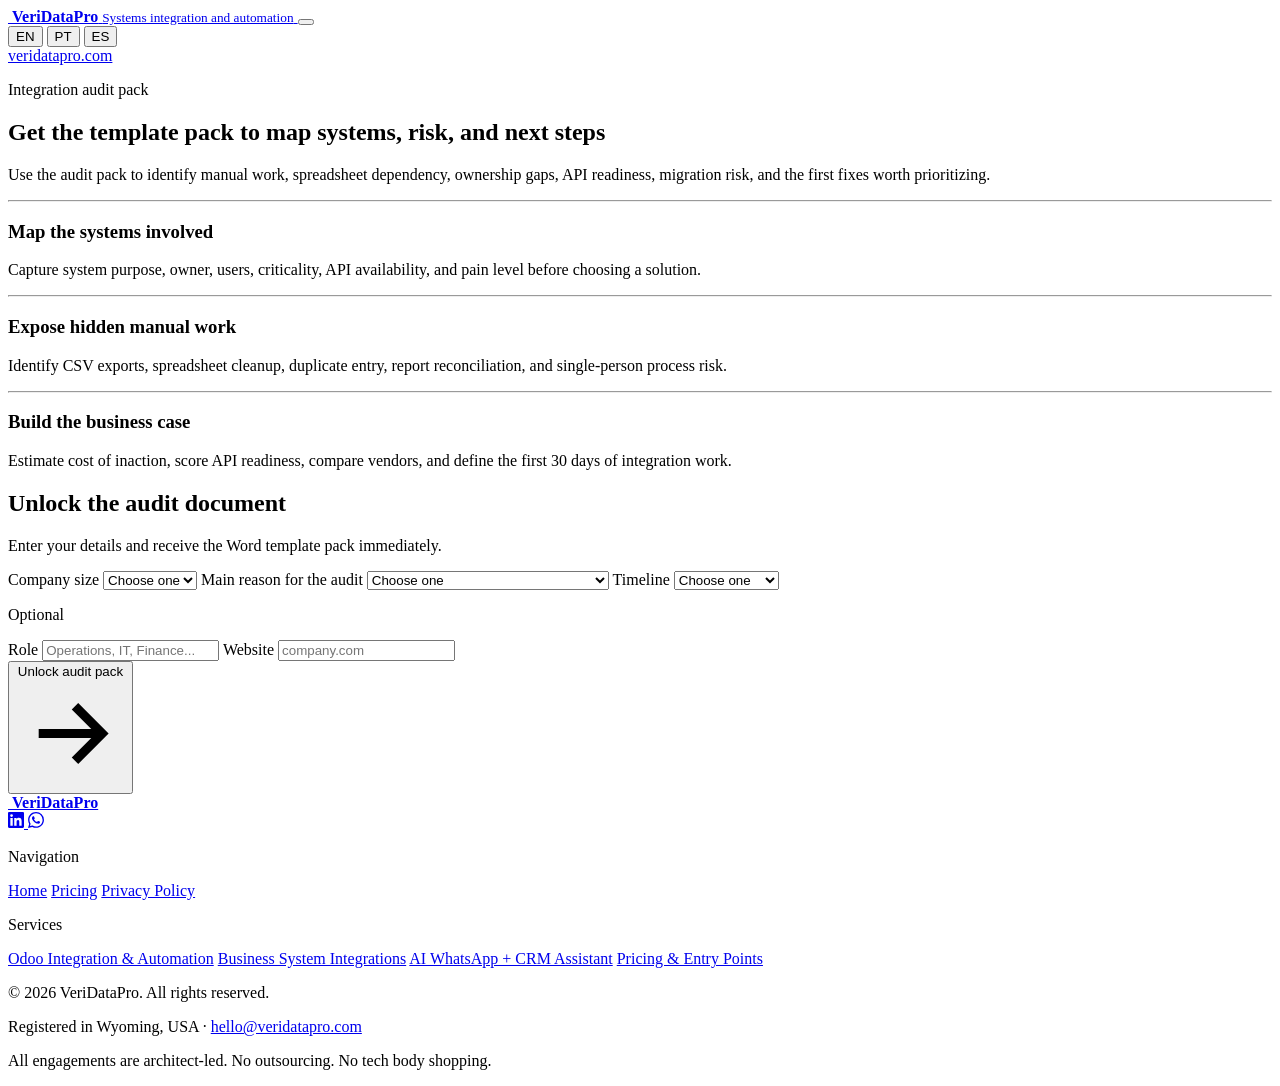
==== public/tools/integration-audit-pack/index.html @ f7d09010 "Remove deprecated end-to-end and unit tests for various tools and APIs, including the calculator, fi" ====
<!doctype html>
<html lang="en">

<head>
  <meta charset="utf-8" />
  <meta name="viewport" content="width=device-width, initial-scale=1" />
  <title>Integration Audit Template Pack | VeriDataPro</title>
  <meta name="description"
    content="Download VeriDataPro's integration audit template pack for mapping systems, ownership, manual work, API readiness, risk, and next steps." />
  <link rel="preconnect" href="https://fonts.googleapis.com" />
  <link rel="preconnect" href="https://fonts.gstatic.com" crossorigin />
  <link href="https://fonts.googleapis.com/css2?family=Public+Sans:wght@400;600;700&display=swap" rel="stylesheet" />
  <link rel="icon" href="__BASE_PATH__/shared/Veridata_Icon-no-bg%20green.png" type="image/png" />
  <link rel="stylesheet" href="__BASE_PATH__/shared/styles.css" />
  <link rel="stylesheet" href="__BASE_PATH__/tools/integration-audit-pack/styles.css" />
</head>

<body>
  <header class="site-header">
    <a class="brand" href="https://veridatapro.com/" target="_blank" rel="noreferrer" aria-label="VeriDataPro home">
      <span class="brand-mark">
        <img src="__BASE_PATH__/shared/Veridata_Icon-no-bg%20green.png" alt="" />
      </span>
      <span>
        <strong>VeriDataPro</strong>
        <small data-i18n="brand.subtitle">Systems integration and automation</small>
      </span>
    </a>
    <button class="menu-toggle" type="button" data-menu-toggle aria-label="Open menu" aria-controls="header-menu"
      aria-expanded="false">
      <span class="menu-line"></span>
      <span class="menu-line"></span>
      <span class="menu-line"></span>
    </button>
    <nav id="header-menu" class="header-actions" aria-label="Primary links" data-header-menu>
      <div class="language-switcher" role="group" aria-label="Language">
        <button type="button" data-language-button data-lang="en" aria-pressed="true">EN</button>
        <button type="button" data-language-button data-lang="pt" aria-pressed="false">PT</button>
        <button type="button" data-language-button data-lang="es" aria-pressed="false">ES</button>
      </div>
      <a href="https://veridatapro.com/" target="_blank" rel="noreferrer">veridatapro.com</a>
    </nav>
  </header>

  <main class="shell audit-shell">
    <section class="intro" aria-labelledby="page-title">
      <div class="intro-card audit-hero">
        <p class="eyebrow" data-i18n="hero.eyebrow">Integration audit pack</p>
        <h1 id="page-title" data-i18n="hero.title">Get the template pack to map systems, risk, and next steps</h1>
        <p class="lede" data-i18n="hero.lede">
          Use the audit pack to identify manual work, spreadsheet dependency, ownership gaps, API readiness, migration
          risk, and the first fixes worth prioritizing.
        </p>
        <hr />
        <h3 data-i18n="preview.inventoryTitle">Map the systems involved</h2>
          <p data-i18n="preview.inventoryText">
            Capture system purpose, owner, users, criticality, API availability, and pain level before choosing a
            solution.
          </p>
          <hr />
          <h3 data-i18n="preview.manualTitle">Expose hidden manual work</h2>
            <p data-i18n="preview.manualText">
              Identify CSV exports, spreadsheet cleanup, duplicate entry, report reconciliation, and single-person
              process
              risk.
            </p>
            <hr />
            <h3 data-i18n="preview.roiTitle">Build the business case</h3>
            <p data-i18n="preview.roiText">
              Estimate cost of inaction, score API readiness, compare vendors, and define the first 30 days of
              integration
              work.
            </p>
      </div>
      </div>
    </section>


    <section id="audit-pack" class="workspace audit-workspace" aria-label="Integration audit pack request">
      <form id="auditForm" class="calculator audit-form" novalidate>
        <div class="form-section">
          <div class="section-heading">
            <div>
              <h2 data-i18n="form.title">Unlock the audit document</h2>
              <p data-i18n="form.text">Enter your details and receive the Word template pack immediately.</p>
            </div>
          </div>

          <div class="grid">
            <label>
              <span data-i18n="form.companySize">Company size</span>
              <select name="companySize" required>
                <option value="" data-i18n="form.chooseOne">Choose one</option>
                <option value="1-10">1-10</option>
                <option value="11-50">11-50</option>
                <option value="51-200">51-200</option>
                <option value="201-1000">201-1000</option>
                <option value="1000+">1000+</option>
              </select>
            </label>
            <label>
              <span data-i18n="form.challenge">Main reason for the audit</span>
              <select name="primaryChallenge" required>
                <option value="" data-i18n="form.chooseOne">Choose one</option>
                <option value="manual-work" data-i18n="challenge.manualWork">Manual work or CSV processes</option>
                <option value="data-quality" data-i18n="challenge.dataQuality">Data quality or duplicate records
                </option>
                <option value="reporting" data-i18n="challenge.reporting">Reports do not match</option>
                <option value="migration" data-i18n="challenge.migration">ERP / CRM / ecommerce migration</option>
                <option value="architecture" data-i18n="challenge.architecture">Need an integration architecture map
                </option>
                <option value="other" data-i18n="challenge.other">Other</option>
              </select>
            </label>
            <label>
              <span data-i18n="form.timeline">Timeline</span>
              <select name="timeline" required>
                <option value="" data-i18n="form.chooseOne">Choose one</option>
                <option value="now" data-i18n="timeline.now">Now</option>
                <option value="1-3" data-i18n="timeline.1-3">1-3 months</option>
                <option value="3-6" data-i18n="timeline.3-6">3-6 months</option>
                <option value="exploring" data-i18n="timeline.exploring">Just exploring</option>
              </select>
            </label>
          </div>

          <p class="optional-sep">Optional</p>
          <div class="grid audit-extra">
            <label>
              <span data-i18n="form.role">Role</span>
              <input name="role" autocomplete="organization-title" placeholder="Operations, IT, Finance..." />
            </label>
            <label>
              <span data-i18n="form.website">Website</span>
              <input name="website" autocomplete="url" placeholder="company.com" />
            </label>
          </div>

          <p id="formError" class="form-error" role="alert" hidden></p>

          <div data-identity-badge class="identity-badge-row"></div>

          <button class="submit-button" type="submit">
            <span data-submit-label data-i18n="form.submit">Unlock audit pack</span>
            <svg aria-hidden="true" viewBox="0 0 24 24">
              <path d="M5 12h13M13 6l6 6-6 6" fill="none" stroke="currentColor" stroke-width="2" />
            </svg>
          </button>
        </div>
      </form>

      <aside id="resultPanel" class="result-panel idle" aria-live="polite"></aside>
    </section>
  </main>

  <footer class="site-footer">
    <div class="footer-inner">
      <div class="footer-brand-col">
        <a class="brand footer-brand" href="https://veridatapro.com/" target="_blank" rel="noreferrer">
          <span class="brand-mark">
            <img src="__BASE_PATH__/shared/Veridata_Icon-no-bg%20green.png" alt="" />
          </span>
          <span><strong>VeriDataPro</strong></span>
        </a>
        <div class="footer-social">
          <a href="https://linkedin.com/company/veridatapro" target="_blank" rel="noreferrer" aria-label="LinkedIn"
            class="social-icon social-linkedin">
            <svg viewBox="0 0 24 24" fill="currentColor" width="16" height="16">
              <path
                d="M20.447 20.452h-3.554v-5.569c0-1.328-.027-3.037-1.852-3.037-1.853 0-2.136 1.445-2.136 2.939v5.667H9.351V9h3.414v1.561h.046c.477-.9 1.637-1.85 3.37-1.85 3.601 0 4.267 2.37 4.267 5.455v6.286zM5.337 7.433a2.062 2.062 0 0 1-2.063-2.065 2.064 2.064 0 1 1 2.063 2.065zm1.782 13.019H3.555V9h3.564v11.452zM22.225 0H1.771C.792 0 0 .774 0 1.729v20.542C0 23.227.792 24 1.771 24h20.451C23.2 24 24 23.227 24 22.271V1.729C24 .774 23.2 0 22.222 0h.003z" />
            </svg>
          </a>
          <a href="https://wa.me/veridatapro" target="_blank" rel="noreferrer" aria-label="WhatsApp"
            class="social-icon social-whatsapp">
            <svg viewBox="0 0 24 24" fill="currentColor" width="16" height="16">
              <path
                d="M17.472 14.382c-.297-.149-1.758-.867-2.03-.967-.273-.099-.471-.148-.67.15-.197.297-.767.966-.94 1.164-.173.199-.347.223-.644.075-.297-.15-1.255-.463-2.39-1.475-.883-.788-1.48-1.761-1.653-2.059-.173-.297-.018-.458.13-.606.134-.133.298-.347.446-.52.149-.174.198-.298.298-.497.099-.198.05-.371-.025-.52-.075-.149-.669-1.612-.916-2.207-.242-.579-.487-.5-.669-.51-.173-.008-.371-.01-.57-.01-.198 0-.52.074-.792.372-.272.297-1.04 1.016-1.04 2.479 0 1.462 1.065 2.875 1.213 3.074.149.198 2.096 3.2 5.077 4.487.709.306 1.262.489 1.694.625.712.227 1.36.195 1.871.118.571-.085 1.758-.719 2.006-1.413.248-.694.248-1.289.173-1.413-.074-.124-.272-.198-.57-.347m-5.421 7.403h-.004a9.87 9.87 0 0 1-5.031-1.378l-.361-.214-3.741.982.998-3.648-.235-.374a9.86 9.86 0 0 1-1.51-5.26c.001-5.45 4.436-9.884 9.888-9.884 2.64 0 5.122 1.03 6.988 2.898a9.825 9.825 0 0 1 2.893 6.994c-.003 5.45-4.437 9.884-9.885 9.884m8.413-18.297A11.815 11.815 0 0 0 12.05 0C5.495 0 .16 5.335.157 11.892c0 2.096.547 4.142 1.588 5.945L.057 24l6.305-1.654a11.882 11.882 0 0 0 5.683 1.448h.005c6.554 0 11.89-5.335 11.893-11.893a11.821 11.821 0 0 0-3.48-8.413Z" />
            </svg>
          </a>
        </div>
      </div>
      <nav class="footer-nav-col">
        <p class="footer-col-title">Navigation</p>
        <a href="https://veridatapro.com/" target="_blank" rel="noreferrer">Home</a>
        <a href="https://veridatapro.com/pricing" target="_blank" rel="noreferrer">Pricing</a>
        <a href="https://veridatapro.com/privacy" target="_blank" rel="noreferrer">Privacy Policy</a>
      </nav>
      <nav class="footer-nav-col">
        <p class="footer-col-title">Services</p>
        <a href="https://veridatapro.com/" target="_blank" rel="noreferrer">Odoo Integration &amp; Automation</a>
        <a href="https://veridatapro.com/" target="_blank" rel="noreferrer">Business System Integrations</a>
        <a href="https://veridatapro.com/" target="_blank" rel="noreferrer">AI WhatsApp + CRM Assistant</a>
        <a href="https://veridatapro.com/" target="_blank" rel="noreferrer">Pricing &amp; Entry Points</a>
      </nav>
      <div class="footer-legal-col">
        <p>© 2026 VeriDataPro. All rights reserved.</p>
        <p>Registered in Wyoming, USA · <a href="mailto:hello@veridatapro.com">hello@veridatapro.com</a></p>
        <p>All engagements are architect-led. No outsourcing. No tech body shopping.</p>
      </div>
    </div>
  </footer>

  <script>
    window.APP_BASE_PATH = "__BASE_PATH__";
  </script>
  <script type="module" src="__BASE_PATH__/tools/integration-audit-pack/app.js"></script>
</body>

</html>
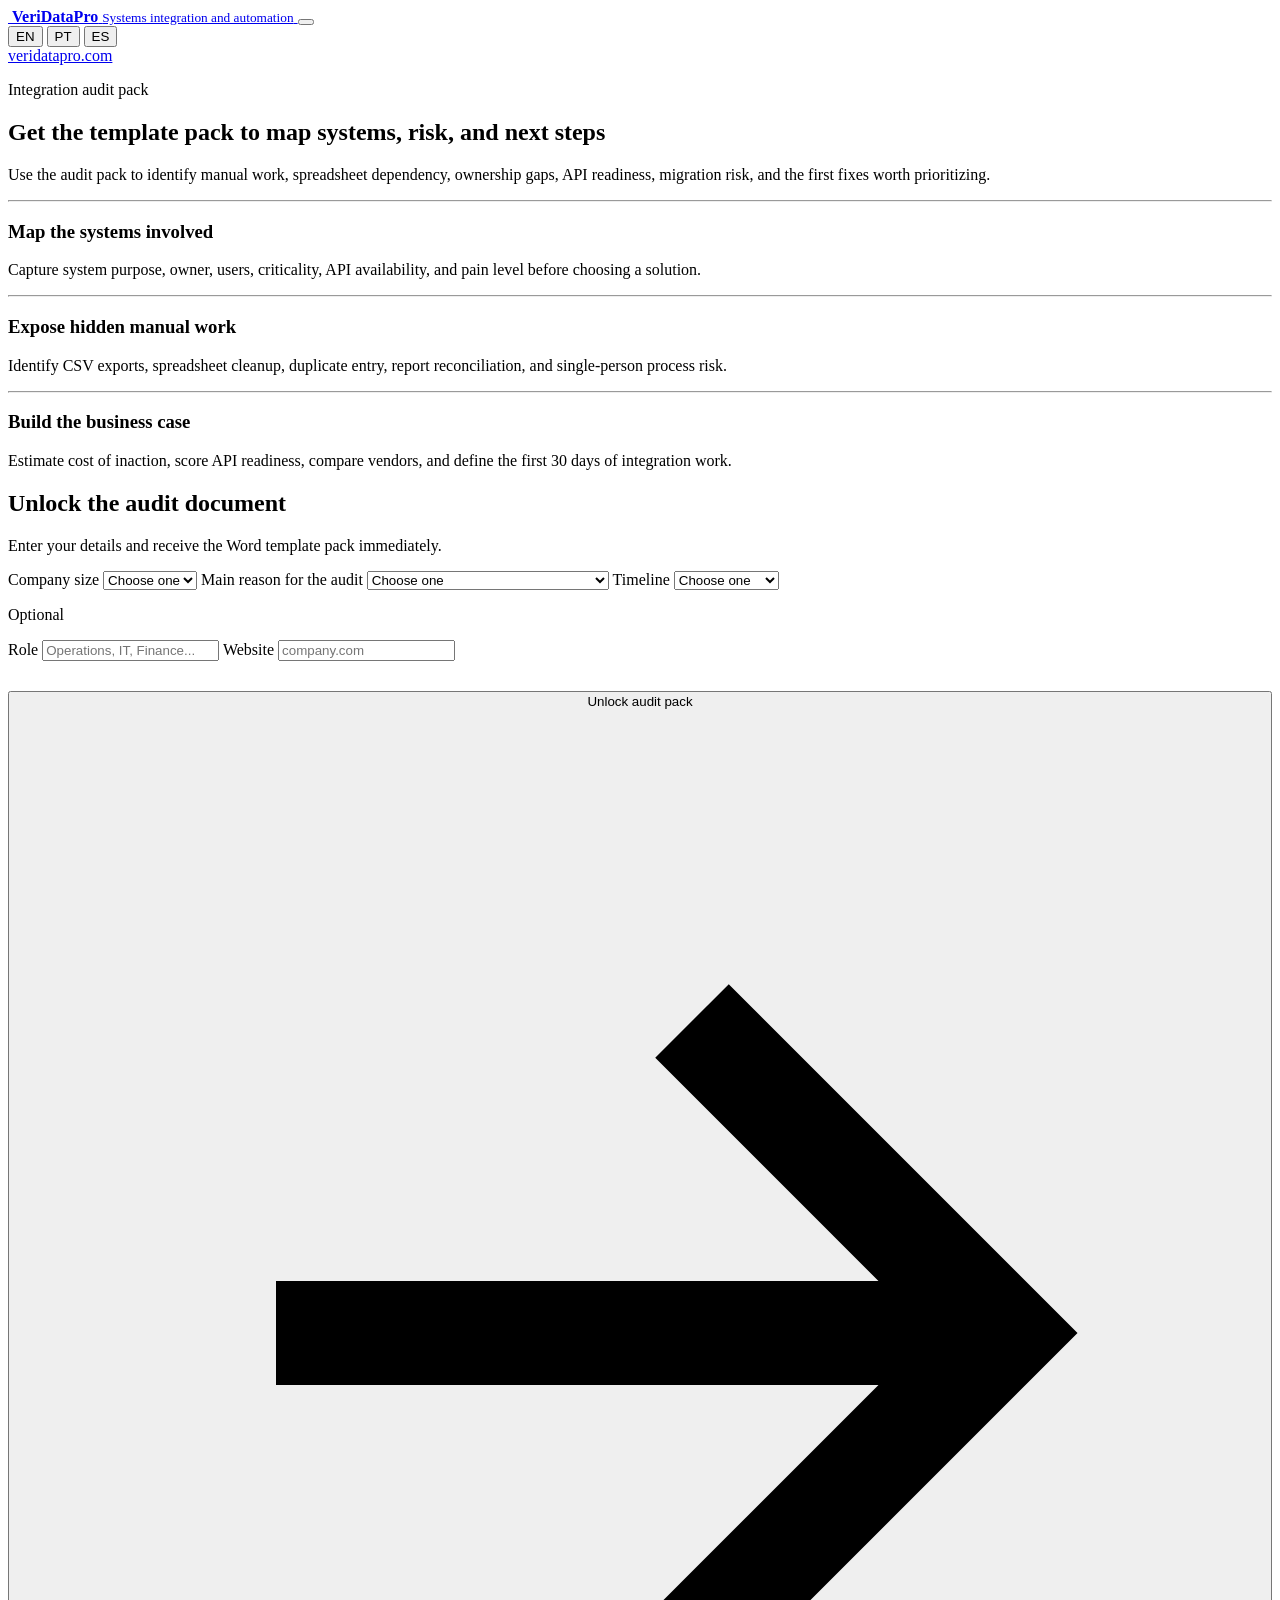
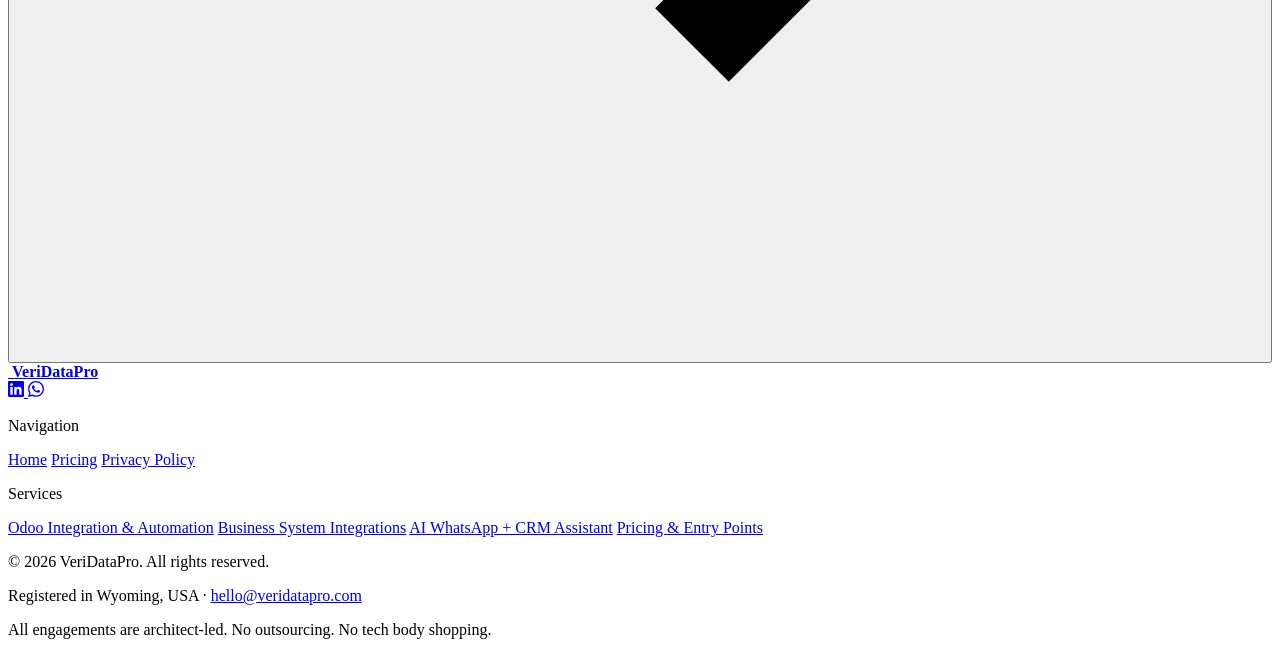
==== commit 1153ac16: "refactor: simplify UI layout, clean up result templates, and add export functionality across multipl" ====
--- a/public/tools/integration-audit-pack/index.html
+++ b/public/tools/integration-audit-pack/index.html
@@ -136,16 +136,16 @@
             </label>
           </div>
 
-          <p id="formError" class="form-error" role="alert" hidden></p>
-
-          <div data-identity-badge class="identity-badge-row"></div>
-
-          <button class="submit-button" type="submit">
-            <span data-submit-label data-i18n="form.submit">Unlock audit pack</span>
-            <svg aria-hidden="true" viewBox="0 0 24 24">
-              <path d="M5 12h13M13 6l6 6-6 6" fill="none" stroke="currentColor" stroke-width="2" />
-            </svg>
-          </button>
+          <div class="submit-section" style="margin-top: 30px;">
+            <p id="formError" class="form-error" role="alert" hidden></p>
+            <div data-identity-badge class="identity-badge-row"></div>
+            <button class="submit-button" type="submit" style="width: 100%; justify-content: center;">
+              <span data-submit-label data-i18n="form.submit">Unlock audit pack</span>
+              <svg aria-hidden="true" viewBox="0 0 24 24">
+                <path d="M5 12h13M13 6l6 6-6 6" fill="none" stroke="currentColor" stroke-width="2" />
+              </svg>
+            </button>
+          </div>
         </div>
       </form>
 
